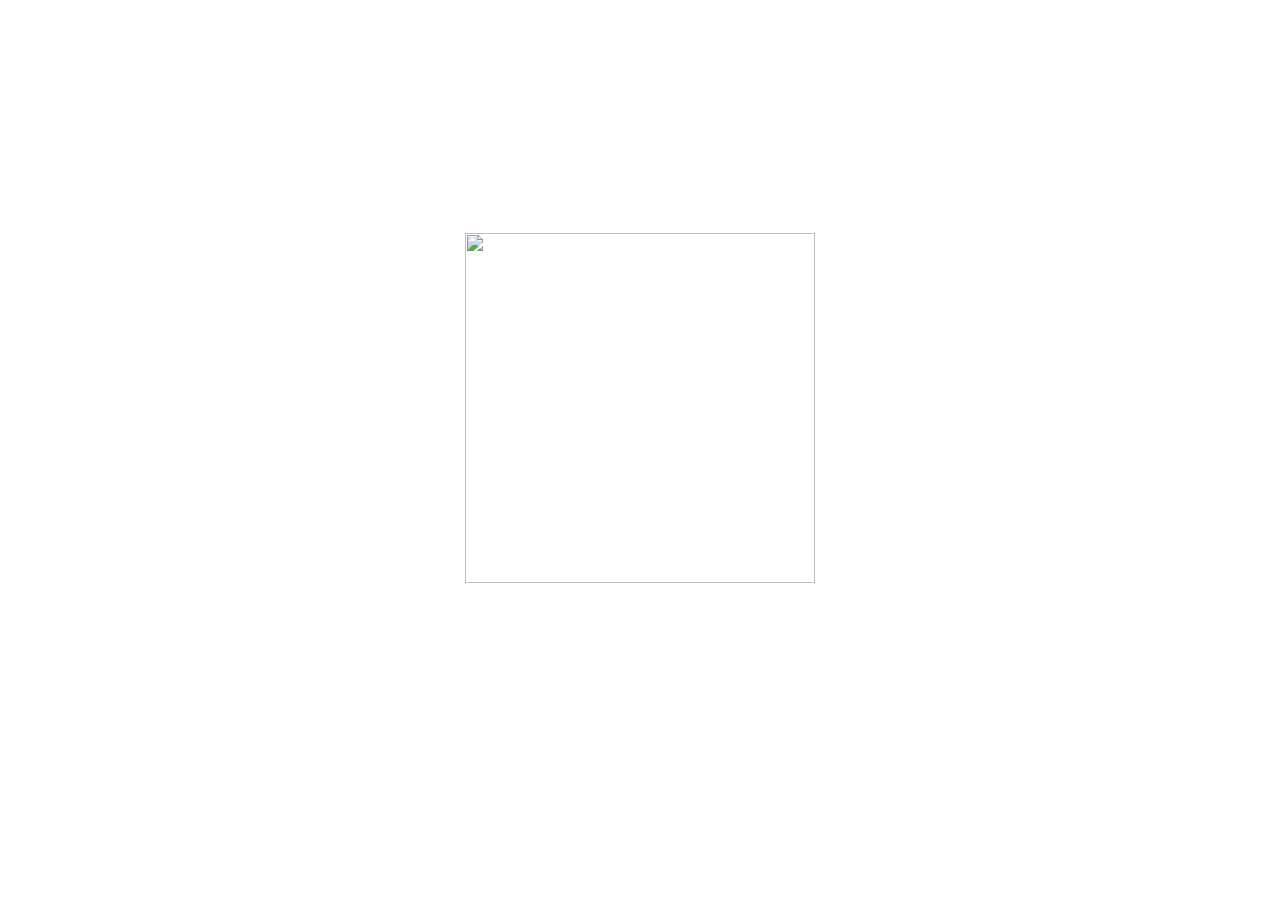
==== load.html @ b99beae2 "Create load.html" ====
<!DOCTYPE html>
<html lang="ru">
<head>
    <meta charset="UTF-8">
    <title>Loading</title>
</head>
<body>
    <div>
        <img src="https://github.com/Lamer3064/web-app/blob/main/loading.gif?raw=true">
    </div>
<style>
  div {
    display: grid;
    place-items: center;
    height: 800px;
    align-items: center; /* Добавлено свойство align-items */
  }
  img {
    width: 350px;
    height: 350px;
  }
</style>
</body>
</html>
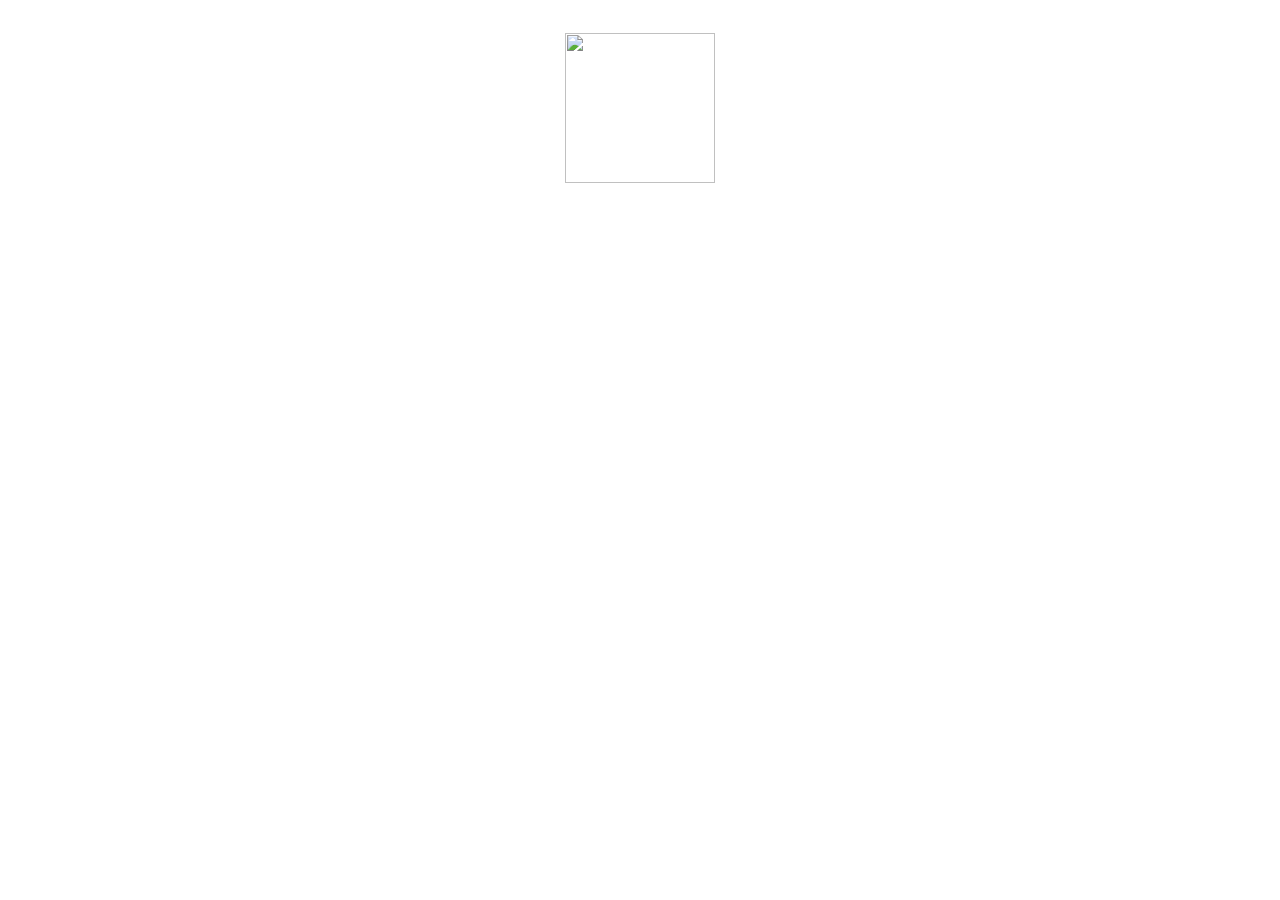
==== commit 74fc074e: "Update load.html" ====
--- a/load.html
+++ b/load.html
@@ -12,12 +12,13 @@
   div {
     display: grid;
     place-items: center;
-    height: 800px;
-    align-items: center; /* Добавлено свойство align-items */
+    height: 200px;
+    width: 100%;
+    align-items: center; 
   }
   img {
-    width: 350px;
-    height: 350px;
+    width: 150px;
+    height: 150px;
   }
 </style>
 </body>
